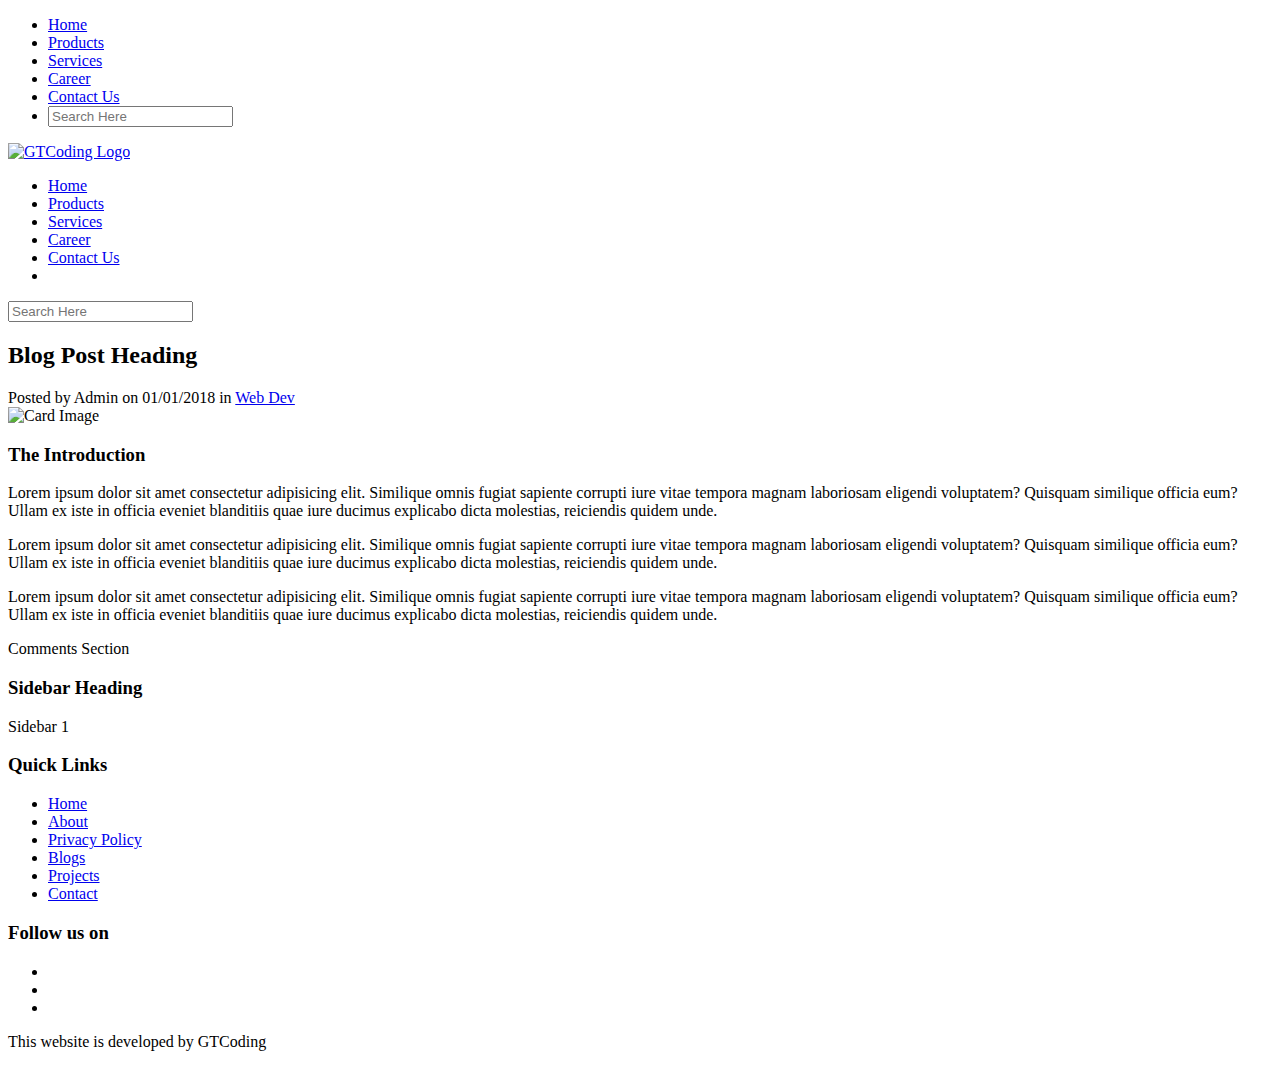
==== blogpost.html @ 87ca4850 "Update blogpost.html" ====
<!DOCTYPE html>
<html lang="en">

<head>
    <meta charset="UTF-8">
    <meta name="viewport" content="width=device-width, initial-scale=1.0">
    <meta http-equiv="X-UA-Compatible" content="ie=edge">
    <link rel="stylesheet" href="https://use.fontawesome.com/releases/v5.1.0/css/all.css"
        integrity="sha384-lKuwvrZot6UHsBSfcMvOkWwlCMgc0TaWr+30HWe3a4ltaBwTZhyTEggF5tJv8tbt" crossorigin="anonymous">
    <link href="https://fonts.googleapis.com/css?family=Roboto|Roboto+Condensed|Roboto+Slab" rel="stylesheet">
    <link rel="stylesheet" href="style.css">
    <title>Gujtech Tools</title>
</head>

<body>
    <div id="slideout-menu">
        <ul>
            <li>
                <a href="index.html">Home</a>
            </li>
            <li>
                <a href="products.html">Products</a>
            </li>
            <li>
                <a href="products.html">Services</a>
            </li>
            <li>
                <a href="career.html">Career</a>
            </li>
            <li>
                <a href="about.html">Contact Us</a>
            </li>
            <li>
                <input type="text" placeholder="Search Here">
            </li>
        </ul>
    </div>

    <nav>
        <div id="logo-img">
            <a href="#">
                <img src="img/logo.png" alt="GTCoding Logo">
            </a>
        </div>
        <div id="menu-icon">
            <i class="fas fa-bars"></i>
        </div>
        <ul>
            <li>
                <a href="index.html">Home</a>
            </li>
            <li>
                <a class="active" href="products.html">Products</a>
            </li>
            <li>
                <a href="products.html">Services</a>
            </li>
            <li>
                <a href="career.html">Career</a>
            </li>
            <li>
                <a href="about.html">Contact Us</a>
            </li>
            <li>
                <div id="search-icon">
                    <i class="fas fa-search"></i>
                </div>
            </li>
        </ul>
    </nav>

    <div id="searchbox">
        <input type="text" placeholder="Search Here">
    </div>

    <main>

        <h2 class="page-heading">Blog Post Heading</h2>
        <div id="post-container">
            <section id="blogpost">
                <div class="card">
                    <div class="card-meta-blogpost">
                        Posted by Admin on 01/01/2018 in
                        <a href="#">Web Dev</a>
                    </div>
                    <div class="card-image">
                        <img src="img/1.jpg" alt="Card Image">
                    </div>
                    <div class="card-description">
                        <h3>The Introduction</h3>
                        <p>Lorem ipsum dolor sit amet consectetur adipisicing elit. Similique omnis fugiat sapiente
                            corrupti iure vitae
                            tempora magnam laboriosam eligendi voluptatem? Quisquam similique officia eum? Ullam ex iste
                            in officia eveniet
                            blanditiis quae iure ducimus explicabo dicta molestias, reiciendis quidem unde.</p>
                        <p>Lorem ipsum dolor sit amet consectetur adipisicing elit. Similique omnis fugiat sapiente
                            corrupti iure vitae
                            tempora magnam laboriosam eligendi voluptatem? Quisquam similique officia eum? Ullam ex iste
                            in officia eveniet
                            blanditiis quae iure ducimus explicabo dicta molestias, reiciendis quidem unde.</p>
                        <p>Lorem ipsum dolor sit amet consectetur adipisicing elit. Similique omnis fugiat sapiente
                            corrupti iure vitae
                            tempora magnam laboriosam eligendi voluptatem? Quisquam similique officia eum? Ullam ex iste
                            in officia eveniet
                            blanditiis quae iure ducimus explicabo dicta molestias, reiciendis quidem unde.</p>
                    </div>
                </div>

                <div id="comments-section">
                    Comments Section
                </div>
            </section>

            <aside id="sidebar">
                <h3>Sidebar Heading</h3>
                <p>Sidebar 1</p>
            </aside>
        </div>

        <footer>
            <div id="left-footer">
                <h3>Quick Links</h3>
                <p>
                <ul>
                    <li>
                        <a href="index.html">Home</a>
                    </li>
                    <li>
                        <a href="about.html">About</a>
                    </li>
                    <li>
                        <a href="#">Privacy Policy</a>
                    </li>
                    <li>
                        <a href="products.html">Blogs</a>
                    </li>
                    <li>
                        <a href="products.html">Projects</a>
                    </li>
                    <li>
                        <a href="#">Contact</a>
                    </li>
                </ul>
                </p>
            </div>

            <div id="right-footer">
                <h3>Follow us on</h3>
                <div id="social-media-footer">
                    <ul>
                        <li>
                            <a href="#">
                                <i class="fab fa-facebook"></i>
                            </a>
                        </li>
                        <li>
                            <a href="#">
                                <i class="fab fa-youtube"></i>
                            </a>
                        </li>
                        <li>
                            <a href="#">
                                <i class="fab fa-github"></i>
                            </a>
                        </li>
                    </ul>
                </div>
                <p>This website is developed by GTCoding</p>
            </div>
        </footer>

    </main>

    <script src="main.js"></script>
</body>

</html>
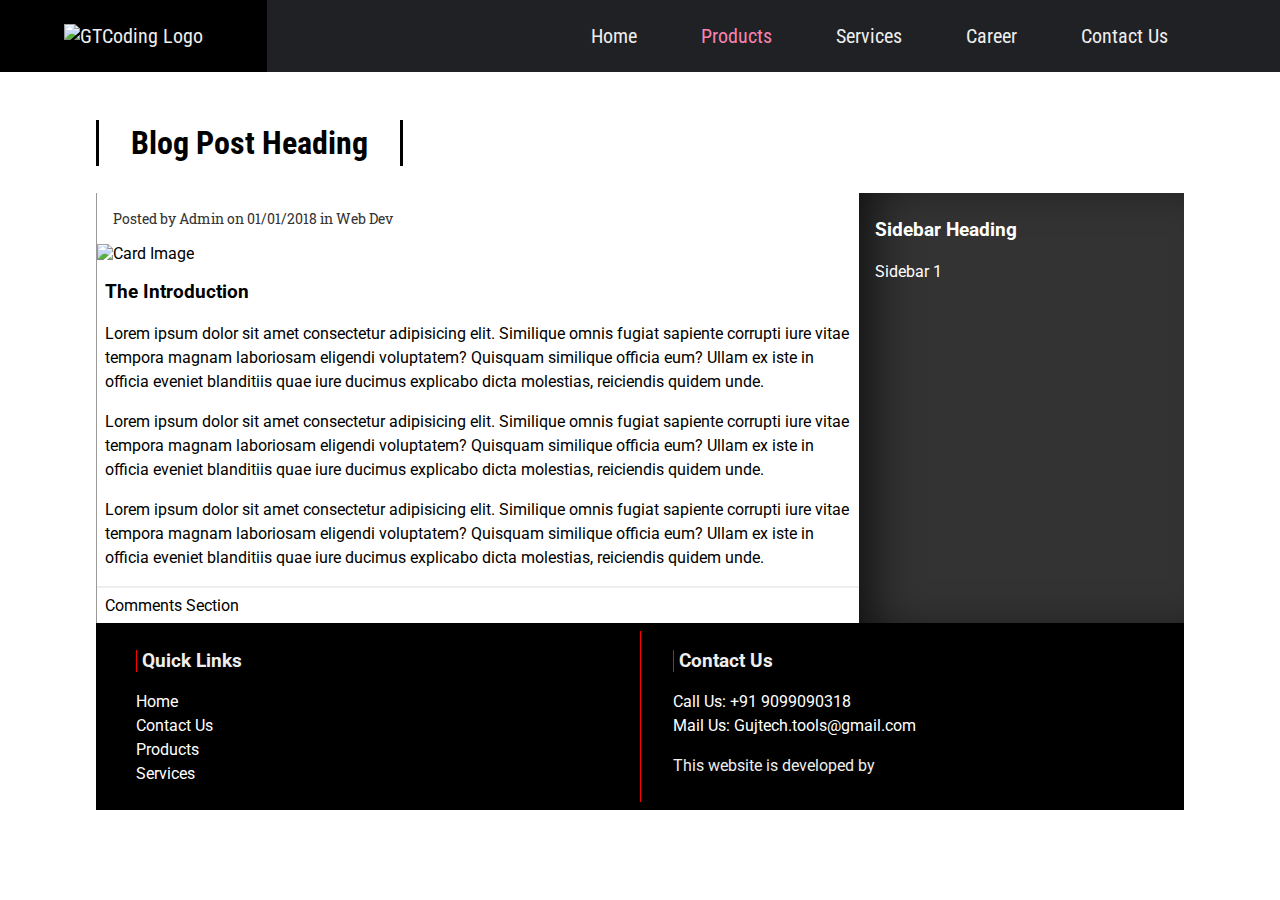
==== commit d9f29f47: "Footer Changed" ====
--- a/blogpost.html
+++ b/blogpost.html
@@ -28,7 +28,7 @@
                 <a href="career.html">Career</a>
             </li>
             <li>
-                <a href="about.html">Contact Us</a>
+                <a href="contactus.html">Contact Us</a>
             </li>
             <li>
                 <input type="text" placeholder="Search Here">
@@ -59,7 +59,7 @@
                 <a href="career.html">Career</a>
             </li>
             <li>
-                <a href="about.html">Contact Us</a>
+                <a href="contactus.html">Contact Us</a>
             </li>
             <li>
                 <div id="search-icon">
@@ -117,6 +117,7 @@
             </aside>
         </div>
 
+
         <footer>
             <div id="left-footer">
                 <h3>Quick Links</h3>
@@ -126,46 +127,42 @@
                         <a href="index.html">Home</a>
                     </li>
                     <li>
-                        <a href="about.html">About</a>
+                        <a href="contactus.html">Contact Us</a>
+                    </li>
+                    <!-- <li>
+                        <a href="#">Privacy Policy</a>
+                    </li> -->
+                    <li>
+                        <a href="products.html">Products</a>
                     </li>
                     <li>
-                        <a href="#">Privacy Policy</a>
+                        <a href="products.html">Services</a>
                     </li>
-                    <li>
-                        <a href="products.html">Blogs</a>
-                    </li>
-                    <li>
-                        <a href="products.html">Projects</a>
-                    </li>
-                    <li>
-                        <a href="#">Contact</a>
-                    </li>
+
                 </ul>
                 </p>
             </div>
 
             <div id="right-footer">
-                <h3>Follow us on</h3>
-                <div id="social-media-footer">
-                    <ul>
-                        <li>
-                            <a href="#">
-                                <i class="fab fa-facebook"></i>
-                            </a>
-                        </li>
-                        <li>
-                            <a href="#">
-                                <i class="fab fa-youtube"></i>
-                            </a>
-                        </li>
-                        <li>
-                            <a href="#">
-                                <i class="fab fa-github"></i>
-                            </a>
-                        </li>
-                    </ul>
-                </div>
-                <p>This website is developed by GTCoding</p>
+                <h3>Contact Us</h3>
+                <!-- <div id="social-media-footer"> -->
+                <p>
+                <ul>
+                    <li>
+                        <a href="#">
+                            <i class="fab fa-linkedin-in"></i>
+                        </a>
+                    </li>
+                    <li>
+                        <a href="tel:9099090318">Call Us: +91 9099090318</a>
+                    </li>
+                    <li>
+                        <a href="mailto:Gujtechtools@gmail.com">Mail Us: Gujtech.tools@gmail.com</a>
+                    </li>
+                </ul>
+                </p>
+                <!-- </div> -->
+                <p>This website is developed by</p>
             </div>
         </footer>
 
--- a/style.css
+++ b/style.css
@@ -0,0 +1,560 @@
+body {
+  font-family: "Roboto", sans-serif;
+  margin: 0;
+}
+
+h1 {
+  padding: 8px;
+  background: rgba(255, 0, 0, 0.8);
+  border-radius: 8px;
+  margin: 0;
+  font-size: 64px;
+  font-family: "Roboto Slab", serif;
+}
+
+p {
+  line-height: 1.5;
+}
+
+main {
+  margin: 0 auto;
+}
+
+a {
+  text-decoration: none;
+  color: black;
+}
+
+a:hover {
+  text-decoration: underline;
+}
+
+/* Inputs */
+
+input,
+textarea {
+  height: 32px;
+  padding: 0 16px;
+  font-family: "Roboto Condensed", sans-serif;
+  font-size: 20px;
+  border: none;
+  box-shadow: inset 8px 3px 18px -4px rgba(0, 0, 0, 0.4);
+}
+
+input:focus,
+textarea:focus {
+  outline: none;
+}
+
+/* Banner */
+
+#banner {
+  height: 100vh;
+  display: flex;
+  align-items: center;
+  justify-content: center;
+  flex-direction: column;
+  background: rgba(0, 0, 0, 0.2) url("img2/1.jpg");
+  background-size: cover;
+  background-attachment: fixed;
+  background-position: center;
+  background-blend-mode: overlay;
+  color: white;
+}
+
+#banner h2 {
+  background: black;
+  border-radius: 8px;
+  padding: 0 24px;
+  font-size: 24px;
+}
+
+/* Search Box */
+
+#searchbox {
+  position: fixed;
+  right: 0;
+  top: 24px;
+  width: 500px;
+  pointer-events: none;
+  z-index: 50;
+  transition: 0.4s;
+}
+
+#searchbox input {
+  height: 48px;
+  width: 100%;
+}
+
+/* Navigation */
+
+nav {
+  height: 72px;
+  background: #202125;
+  width: 100%;
+  margin: 0;
+  position: fixed;
+  font-family: "Roboto Condensed", sans-serif;
+  font-size: 20px;
+  display: flex;
+  justify-content: space-between;
+  padding: 0 16px 0 0;
+  box-sizing: border-box;
+  z-index: 100;
+}
+
+nav a {
+  padding: 0 32px;
+  color: #eee;
+  transition: 0.4s;
+}
+
+nav a:hover {
+  text-decoration: none;
+  color: red;
+}
+
+nav ul {
+  display: flex;
+  list-style: none;
+  justify-content: space-around;
+  align-items: center;
+  height: 100%;
+  margin: 0;
+}
+
+.active {
+  color: #f783ae;
+}
+
+#logo-img {
+  display: flex;
+  height: 100%;
+  background: #111;
+  padding: 0 32px;
+  align-items: center;
+  color: white;
+  transition: 0.4s;
+}
+
+#logo-img img {
+  height: 100px;
+}
+
+#logo-img:hover {
+  background: black;
+}
+
+#menu-icon {
+  height: 100%;
+  font-size: 28px;
+  padding: 0 4px;
+  color: #eee;
+  display: none;
+  align-items: center;
+}
+
+/* Search Icon */
+
+#search-icon {
+  color: white;
+  padding: 0 32px;
+  cursor: pointer;
+  transition: 0.4s;
+}
+
+#search-icon:hover {
+  color: red;
+}
+
+/* Slideout Menu */
+
+#slideout-menu {
+  display: none;
+  background: #2d3436;
+  z-index: 100;
+  position: fixed;
+  transition: 0.4s;
+  margin-top: 72px;
+  width: 100%;
+  text-align: center;
+  opacity:0;
+  pointer-events:none;
+}
+
+#slideout-menu ul {
+  list-style: none;
+  padding: 0 32px;
+}
+
+#slideout-menu ul li {
+  padding: 8px;
+}
+
+#slideout-menu a {
+  font-family: "Roboto Condensed", sans-serif;
+  font-size: 20px;
+  color: white;
+}
+
+#slideout-menu input {
+  width: 85%;
+  padding: 8px;
+  font-family: "Roboto Condensed", sans-serif;
+  font-size: 20px;
+  text-align: center;
+}
+
+/* Sections */
+
+section {
+  display: flex;
+  justify-content: space-around;
+  flex-wrap: wrap;
+}
+
+.section-heading {
+  font-size: 32px;
+  font-family: "Roboto Condensed", sans-serif;
+  border-left: 3px solid black;
+  border-right: 3px solid black;
+  transition: all 0.4s;
+  display: inline-block;
+  padding: 4px 32px;
+}
+
+.section-heading:hover {
+  padding: 4px 48px;
+  background: red;
+}
+
+/* Section Source */
+
+#section-source p {
+  padding: 8px;
+  text-align: center;
+}
+
+#section-source a {
+  margin: 8px;
+  text-align: center;
+}
+
+/* Card */
+
+.card-image {
+  transition: 0.4s;
+}
+
+.card-image:hover {
+  box-shadow: 0 10px 6px -6px #777;
+}
+
+.card .card-description {
+  padding: 0 8px;
+}
+
+.card-meta-blogpost{
+  color:#333;
+  font-size:14px;
+  padding: 16px;
+  font-family:'Roboto Slab', serif;
+}
+
+.card-meta-blogpost a{
+  color:#333;
+}
+
+/* Button Read more */
+
+.btn-readmore {
+  padding: 8px 24px;
+  border: 3px solid black;
+  transition: 0.4s;
+  display: inline-block;
+  margin-bottom: 24px;
+  margin-left: 24px;
+  font-weight: bold;
+  cursor: pointer;
+  background: white;
+}
+
+.btn-readmore:hover {
+  background: red;
+  text-decoration: none;
+  padding: 8px 64px 8px 24px;
+  color: white;
+}
+
+/* Footer */
+
+footer {
+  background: black;
+  padding: 8px;
+  color: #eee;
+  display: flex;
+}
+
+footer a {
+  color: white;
+}
+
+footer #left-footer {
+  flex: 1;
+  border-right: 1px solid red;
+  padding-left: 32px;
+}
+
+footer #left-footer ul {
+  padding: 0;
+  list-style: none;
+  line-height: 1.5;
+}
+
+footer #right-footer {
+  flex: 1;
+  padding-left: 32px;
+  
+}
+
+footer #right-footer a .fa-linkedin {
+  color: white;
+  transition: 0.4s;
+}
+
+footer #right-footer ul {
+  /* display: flex; */
+  list-style: none;
+  /* justify-content: left; */
+  line-height: 1.5;
+  padding: 0;
+}
+
+footer #right-footer ul li {
+  /* font-size: 48px; */
+  /* padding: 16px; */
+  transition: 0.4s;
+}
+
+footer #social-media-footer ul li:hover a .fa-youtube {
+  color: red;
+}
+
+footer #social-media-footer ul li:hover a .fa-facebook {
+  color: #3b5998;
+}
+
+footer #social-media-footer ul li:hover a .fa-github {
+  color: #bbb;
+}
+
+/* Blog List page */
+
+.page-heading{
+  font-size:32px;
+  font-family:'Roboto Condensed', sans-serif;
+  border-left:3px solid black;
+  border-right:3px solid black;
+  transition: all 0.4s;
+  display:inline-block;
+  padding:4px 32px;
+  margin-top: 120px;
+}
+
+.page-heading:hover{
+  padding:4px 48px;
+  background:red;
+}
+
+.card-meta{
+  color:#333;
+  font-size: 14px;
+  padding-left:8px;
+  font-family:'Roboto Slab', serif;
+}
+
+.card-meta a{
+  color:#333;
+}
+
+/* Pagination */
+
+.pagination{
+  padding:8px;
+  text-align:center;
+  font-weight:bold;
+}
+
+.pagination a{
+  border-top: 3px solid white;
+  display: inline-block;
+  padding:8px 16px;
+  transition:0.4s;
+}
+
+.pagination a:hover{
+  text-decoration: none;
+  border-top:3px solid black;
+}
+
+/* Single Blogpost */
+
+#post-container{
+  display: flex;
+}
+
+#blogpost{
+  display: flex;
+  flex-direction:column;
+  width:70%;
+  border-left:1px solid #999;
+}
+
+#blogpost .card{
+  width:100%;
+}
+
+#blogpost .card-image:hover{
+  box-shadow: none;
+}
+
+/* Sidebar */
+
+#sidebar{
+  background:#333;
+  flex:1;
+  padding: 8px 16px;
+  color:white;
+  box-shadow: inset 27px 0 51px -18px rgba(0,0,0,0.75);
+}
+
+/* Comments section */
+
+#comments-section{
+  border-top: 2px solid #eee;
+  padding:8px;
+}
+
+
+/* Media Queries */
+
+@media (max-width: 900px) {
+  nav ul {
+    display: none;
+  }
+
+  #menu-icon {
+    display: flex;
+  }
+
+  #slideout-menu {
+    display: block;
+  }
+
+  #searchbox {
+    display: none;
+  }
+
+  #blogpost{
+    width:100%;
+    border-left:0;
+  }
+
+  #sidebar{
+    display: none;
+  }
+}
+
+@media (max-width: 719px) {
+  main {
+    width: 95%;
+  }
+
+  section {
+    flex-direction: column;
+  }
+
+  .card,
+  .card .card-image img {
+    width: 100%;
+  }
+
+  footer {
+    flex-direction: column;
+    text-align: center;
+  }
+
+  footer #left-footer {
+    flex: 1;
+    border-right: 0;
+    padding-left: 0;
+  }
+
+  footer #right-footer {
+    background: #eee;
+    color: black;
+    flex: 1;
+    text-align: left;
+  }
+
+  footer #right-footer a {
+    color: black;
+  }
+
+  footer #social-media-footer a .fa-facebook
+  {
+    color: black;
+    transition: 0.4s;
+  }
+}
+
+@media (max-width: 600px) {
+  main {
+    width: 100%;
+  }
+
+  h1 {
+    font-size: 48px;
+  }
+
+  #banner h3 {
+    font-size: 20px;
+  }
+
+  .card {
+    text-align: center;
+  }
+
+  #logo-img {
+    padding: 0;
+  }
+}
+
+@media (min-width: 720px) {
+  main {
+    width: 95%;
+  }
+  .card {
+    width: 30%;
+  }
+  .card .card-image img {
+    width: 100%;
+  }
+  #products .card {
+    width: 100%;
+  }
+  #products .card .card-image img {
+    width: 40%;
+  }
+}
+
+@media (min-width: 1200px) {
+  main {
+    width: 85%;
+  }
+}
+
+footer h3, .vision {
+  border-left: red 1px solid;
+  padding-left: 5px;
+}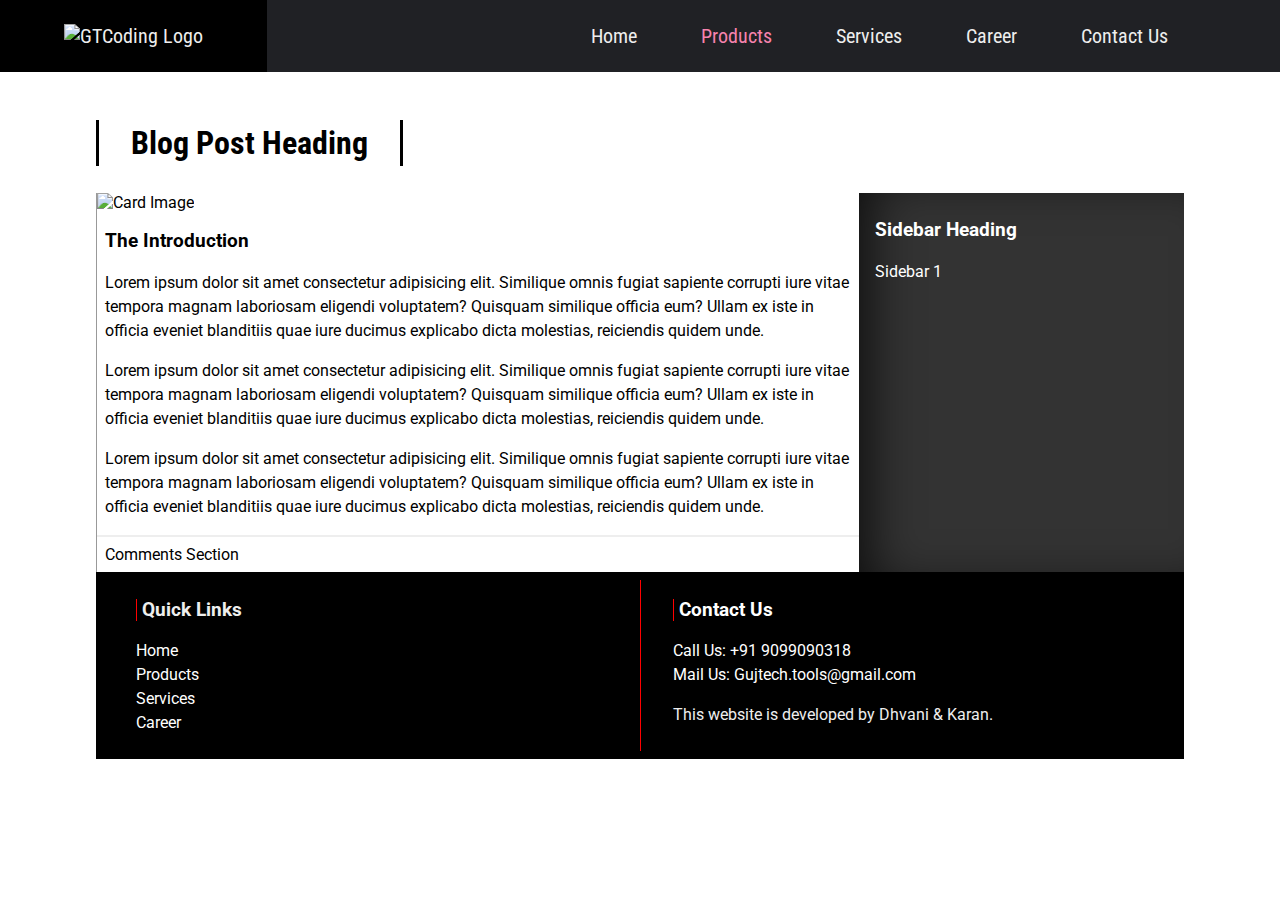
==== commit f7678405: "service active pink" ====
--- a/blogpost.html
+++ b/blogpost.html
@@ -22,7 +22,7 @@
                 <a href="products.html">Products</a>
             </li>
             <li>
-                <a href="products.html">Services</a>
+                <a href="services.html">Services</a>
             </li>
             <li>
                 <a href="career.html">Career</a>
@@ -39,7 +39,7 @@
     <nav>
         <div id="logo-img">
             <a href="#">
-                <img src="img/logo.png" alt="GTCoding Logo">
+                <img src="img/logo.jpg" alt="GTCoding Logo">
             </a>
         </div>
         <div id="menu-icon">
@@ -53,7 +53,7 @@
                 <a class="active" href="products.html">Products</a>
             </li>
             <li>
-                <a href="products.html">Services</a>
+                <a href="services.html">Services</a>
             </li>
             <li>
                 <a href="career.html">Career</a>
@@ -79,10 +79,10 @@
         <div id="post-container">
             <section id="blogpost">
                 <div class="card">
-                    <div class="card-meta-blogpost">
+                    <!-- <div class="card-meta-blogpost">
                         Posted by Admin on 01/01/2018 in
                         <a href="#">Web Dev</a>
-                    </div>
+                    </div> -->
                     <div class="card-image">
                         <img src="img/1.jpg" alt="Card Image">
                     </div>
@@ -127,24 +127,20 @@
                         <a href="index.html">Home</a>
                     </li>
                     <li>
-                        <a href="contactus.html">Contact Us</a>
-                    </li>
-                    <!-- <li>
-                        <a href="#">Privacy Policy</a>
-                    </li> -->
-                    <li>
                         <a href="products.html">Products</a>
                     </li>
                     <li>
-                        <a href="products.html">Services</a>
+                        <a href="services.html">Services</a>
                     </li>
-
+                    <li>
+                        <a href="career.html">Career</a>
+                    </li>
                 </ul>
                 </p>
             </div>
 
             <div id="right-footer">
-                <h3>Contact Us</h3>
+                <h3><a href="contactus.html">Contact Us</a></h3>
                 <!-- <div id="social-media-footer"> -->
                 <p>
                 <ul>
@@ -162,7 +158,7 @@
                 </ul>
                 </p>
                 <!-- </div> -->
-                <p>This website is developed by</p>
+                <p>This website is developed by Dhvani & Karan.</p>
             </div>
         </footer>
 
